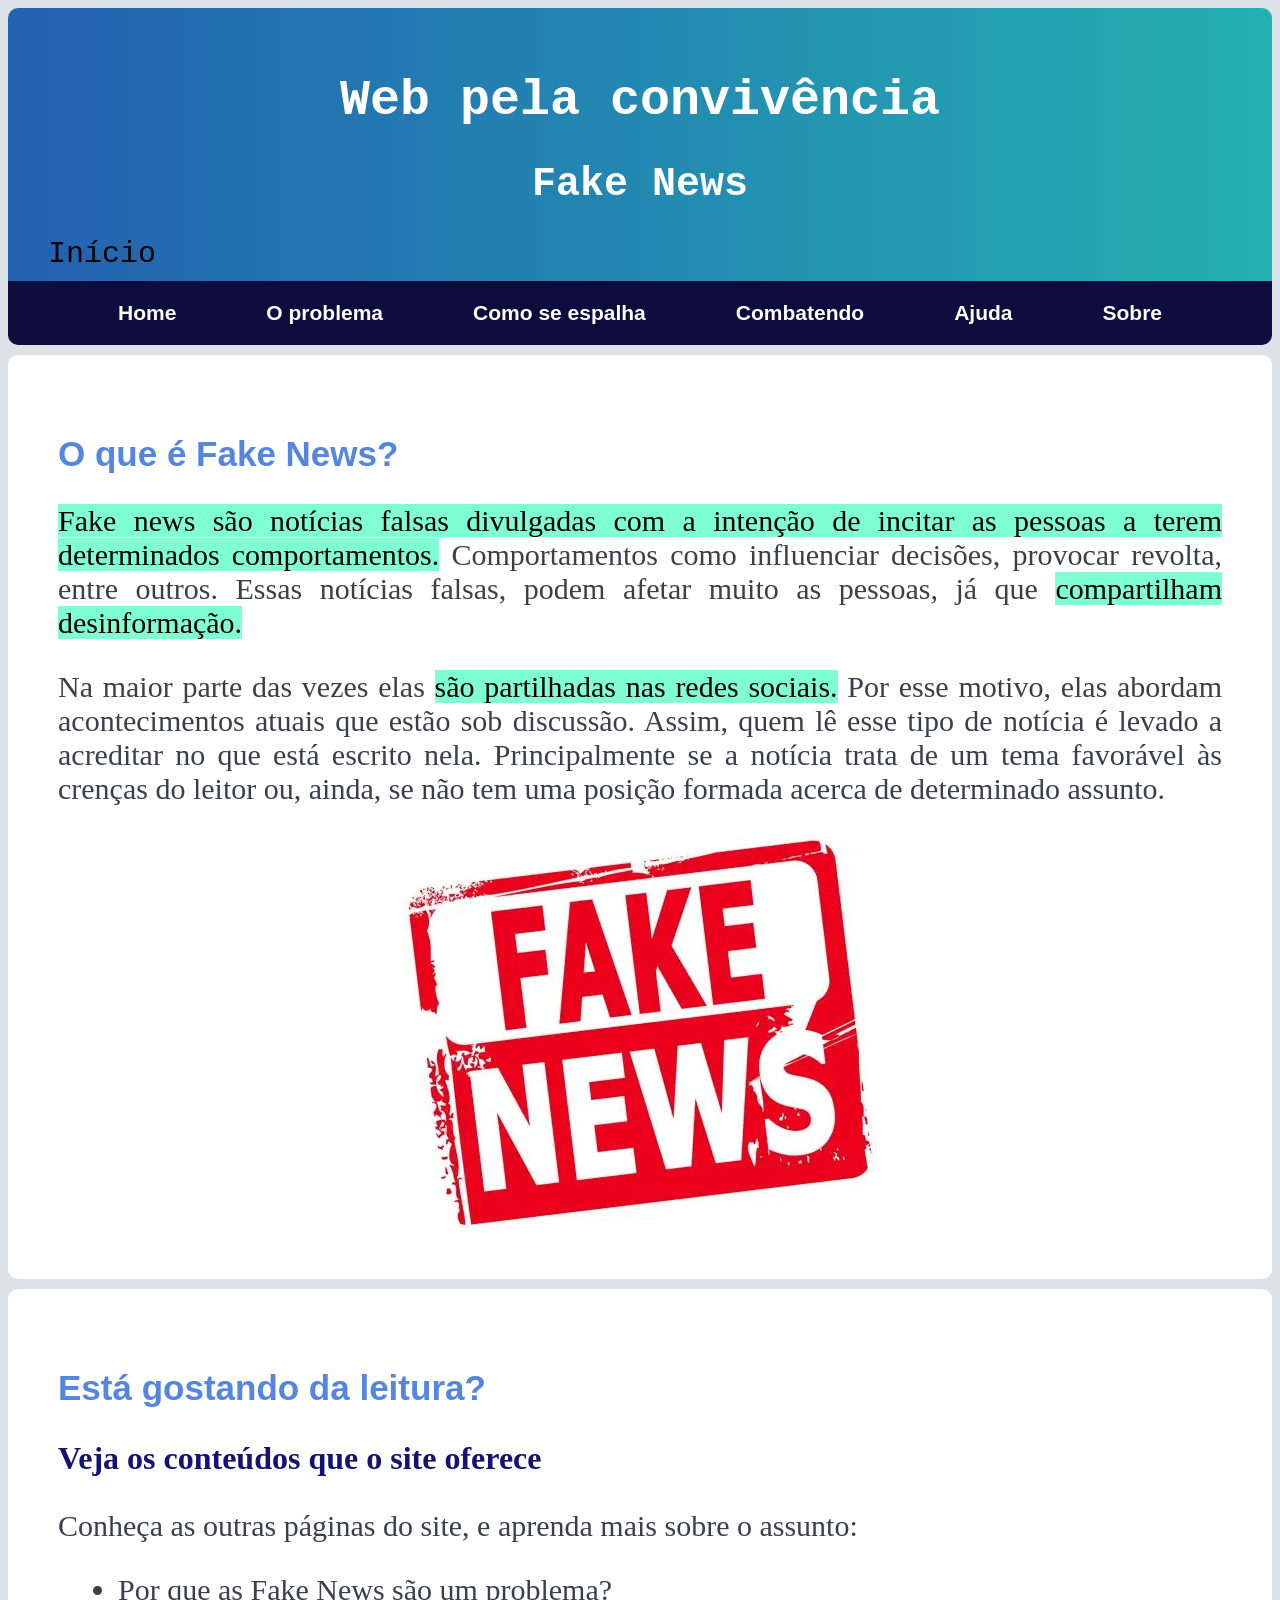
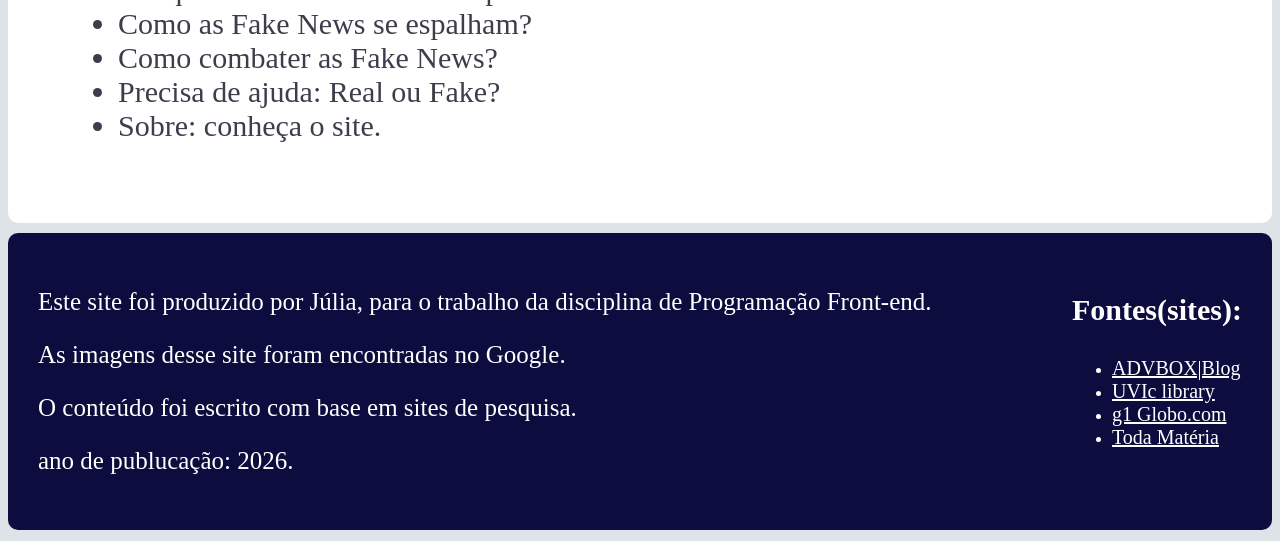
==== index.html @ 8e9f4fe4 "versao8" ====
<!DOCTYPE html>
<html lang="pt-BR">
<head>
    <meta charset="UTF-8">
    <meta name="viewport" content="width=device-width, initial-scale=1.0">
    <title>Fake News</title>
    <link rel="stylesheet" href="style.css">
    <script src="script.js" defer></script>
</head>
<body>
    <!-- Cabeçalho -->
    <header>
        <h1 class="titulo">Web pela convivência</h1>
        <h1 class="tema">Fake News</h1>
        <p class="nome_pagina">Início</p>
    </header>

    <nav>
        <a href="index.html">Home</a>
        <a href="problema.html">O problema</a>
        <a href="espalha.html">Como se espalha</a>
        <a href="combatendo.html">Combatendo</a>
        <a href="ajuda.html">Ajuda</a>
        <a href="sobre.html">Sobre</a>
    </nav>

    <main>
        <!--introdução-->
        <section>
            <h2>O que é Fake News?</h2>
            <p><mark>Fake news são notícias falsas divulgadas com a intenção de incitar as pessoas a terem determinados comportamentos.</mark> Comportamentos como influenciar decisões, provocar revolta, entre outros. Essas notícias falsas, podem afetar muito as pessoas, já que <mark>compartilham desinformação.</mark></p>

            <p>Na maior parte das vezes elas <mark>são partilhadas nas redes sociais.</mark> Por esse motivo, elas abordam acontecimentos atuais que estão sob discussão. Assim, quem lê esse tipo de notícia é levado a acreditar no que está escrito nela. Principalmente se a notícia trata de um tema favorável às crenças do leitor ou, ainda, se não tem uma posição formada acerca de determinado assunto.</p>

            <div class="container_img">
                <img class="img" src="IMAGENS/placa fake news.webp" alt="Placa escrito Fake News">
            </div>
        </section>
    </main>

    <!--veja mais-->
    <section class="veja_mais">
        <h2>Está gostando da leitura?</h2>
        <h3>Veja os conteúdos que o site oferece</h3>
        <p>Conheça as outras páginas do site, e aprenda mais sobre o assunto:</p>
        <ul class="lista_p">
            <li>Por que as Fake News são um problema?</li>
            <li>Como as Fake News se espalham?</li>
            <li>Como combater as Fake News?</li>
            <li>Precisa de ajuda: Real ou Fake?</li>
            <li>Sobre: conheça o site.</li>
        </ul>

        <button id="btn-topo" class="botao_voltar">Voltar ao topo</button>
    </section>

     <!--RODAPÉ-->
    <footer>
        <div class="texto_footer">
            <p class="p_footer">Este site foi produzido por Júlia, para o trabalho da disciplina de Programação Front-end.</p>
            <p class="p_footer">As imagens desse site foram encontradas no Google.</p>
            <p class="p_footer">O conteúdo foi escrito com base em sites de pesquisa.</p>
            <p class="p_footer">ano de publucação: 2026.</p>
        </div>

        <div class="link_footer">
            <h3 class="h3_footer">Fontes(sites):</h3>
            <ul>
                <li><a class="fontes" href="https://advbox.com.br/blog/legislacao-por-que-as-fake-news-podem-ser-prejudiciais/" target="blank">ADVBOX|Blog</a></li>
                <li><a class="fontes" href="https://libguides.uvic.ca/fakenews/how-it-spreads" target="blank">UVIc library</a></li>
                <li><a class="fontes" href="https://g1.globo.com/fato-ou-fake/noticia/2022/04/04/fato-ou-fake-como-combater-as-fake-news.ghtml" target="blank">g1 Globo.com</a></li>
                <li><a class="fontes" href="https://www.todamateria.com.br/fake-news/" target="blank">Toda Matéria</a></li>
            </ul>
        </div>
    </footer>
</body>
</html>
---- style.css ----
/* Cabeçalho */
body {
    background-color:rgb(221, 227, 231);
}

header {
    text-align:center;
    color:rgb(255, 255, 255);
    padding:10px;
    padding-top: 30px;
    margin: 0px;
    border-top-left-radius: 10px;
    border-top-right-radius: 10px;
    font-family:monospace;
    background: linear-gradient(to right, rgb(35, 96, 177), rgb(35, 177, 177));
}

.titulo {
    font-size: 50px;
}

.tema {
    font-size: 40px;
}

.nome_pagina {
    margin-left: 30px;
    margin-bottom: 0px;
    margin-top: 30px;
    color:black;
}

nav {
    display: flex;
    gap: 50px;
    justify-content: center;
    background-color:rgb(12, 12, 63);
    font-size: 21px;
    margin: 0px;
    border-bottom-left-radius: 10px;
    border-bottom-right-radius: 10px;
}

nav a {
    height:auto;
    color: rgb(255, 255, 255);
    text-decoration: none;
    font-weight: bold;
    font-family:'Trebuchet MS', 'Lucida Sans Unicode', 'Lucida Grande', 'Lucida Sans', Arial, sans-serif;
    padding: 20px 20px;
}

nav a:hover {
    background-color:rgb(70, 89, 194);

}

/* Pagina inicial */
main {
    background-color:white;
    margin-top: 10px;
    padding: 50px;
    border-radius: 10px;
}

h2{
    font-size: 35px;
    color:rgb(83, 133, 225);
    font-family:Arial, Helvetica, sans-serif
}

p {
    font-size: 30px;
    text-align: justify;
    color:rgb(60, 62, 75);
}

mark {
    background-color: aquamarine;
}

.container_img {
    display: flex;
    justify-content: center;
}

.img {
    height: auto;
}

/*veja_mais*/
.veja_mais{
    background-color:white;
    margin-top: 10px;
    padding: 50px;
    border-radius: 10px;
}

    /*botao*/
.botao_voltar {
    position: fixed;
    bottom: 20px;
    right: 20px;
    display: none;
    opacity: 0.5;
    background-color:rgb(15, 106, 209);
    padding: 10px;
    font-size: 25px;
    color:rgb(255, 255, 255);
    border-radius: 6px;
    text-align:center;
    cursor:pointer;
}

.botao_voltar:hover{
    border: solid black 2px;
    opacity: 1;
}

/* problema*/
.lista_p{
    font-size: 30px;
    text-align: justify;
    color:rgb(60, 62, 75);
    margin-left:20px;
}

h3 {
    color:rgb(19, 19, 119);
    font-size:32px;
}

/* footer*/
footer {
    display:flex;
    gap:10px;
    background-color:rgb(12, 12, 63);
    margin-top: 10px;
    padding: 30px;
    border-radius:10px;
    color: rgb(255, 255, 255);
}

.p_footer {
    color: rgb(255, 255, 255);
    font-size: 25px;
}

.link_footer{
    justify-content:right;
    flex:0;
}
.h3_footer{
    font-size:30px;
    color: rgb(255, 255, 255);
}

.fontes {
    font-size: 20px;
    color: rgb(255, 255, 255);
}

.texto_footer{
    flex:1;
}

/*comentario*/
.comentario {
    background-color:white;
    margin-top: 10px;
    padding: 50px;
    border-radius: 10px;
}

label{
    font-size: 30px;
    color:rgb(60, 62, 75);
}

.botao_enviar{
    font-size:20px;
}

textarea {
    width:80%;
    font-size:20px;
}

/*sobre*/

.header_rosa{
    background: linear-gradient(to right, rgb(209, 55, 132), rgb(158, 59, 223));
}

.h3_rosa {
    color:rgb(119, 19, 94);
}

.h2_rosa {
    margin-top:80px;
    color:rgb(225, 83, 178);
}

.container_autora{
    display:flex;
    gap: 10%;
}

.doby_rosa {
    background-color:rgb(231, 221, 230);
}

.mudar_rosa {
    background-color:rgb(75, 14, 75);
}

.nav_mudar_rosa {
    background-color:rgb(75, 14, 75);
}

.nav_mudar_rosa a:hover {
    background-color:rgb(155, 24, 122);
}


/*tela menor*/
@media (max-width: 700px) {
    main {
        padding: 20px;
    }

    nav {
        flex-direction: column;
        gap: 0px;
        font-size: 18px;
    }

    nav a {
        padding:10px;
    }

    .veja_mais {
        padding: 20px;
    }

    footer {
        display:list-item;
    }

    p {
        font-size: 20px;
    }

    .titulo {
        font-size: 40px;
    }

    .tema {
        font-size: 30px;
    }
    h2 {
        font-size: 25px;
    }

    .lista_p {
        font-size: 20px;
    }

    h3 {
        font-size: 23px;
    }

    .p_footer {
        font-size: 20px;
    }

    .h3_footer {
        font-size: 23px;
    }

    .fontes {
        font-size: 18px;
    }

    label{
        font-size: 20px;
    }

    .botao_enviar{
        font-size:18px;
    }

    img {
        width: 80vmin;
    }

    .foto_autora {
        width: 45%;
    }

    .img_reputacao {
        width: 40%;
    }

    .botao_voltar {
        font-size: 20px;
    }
}
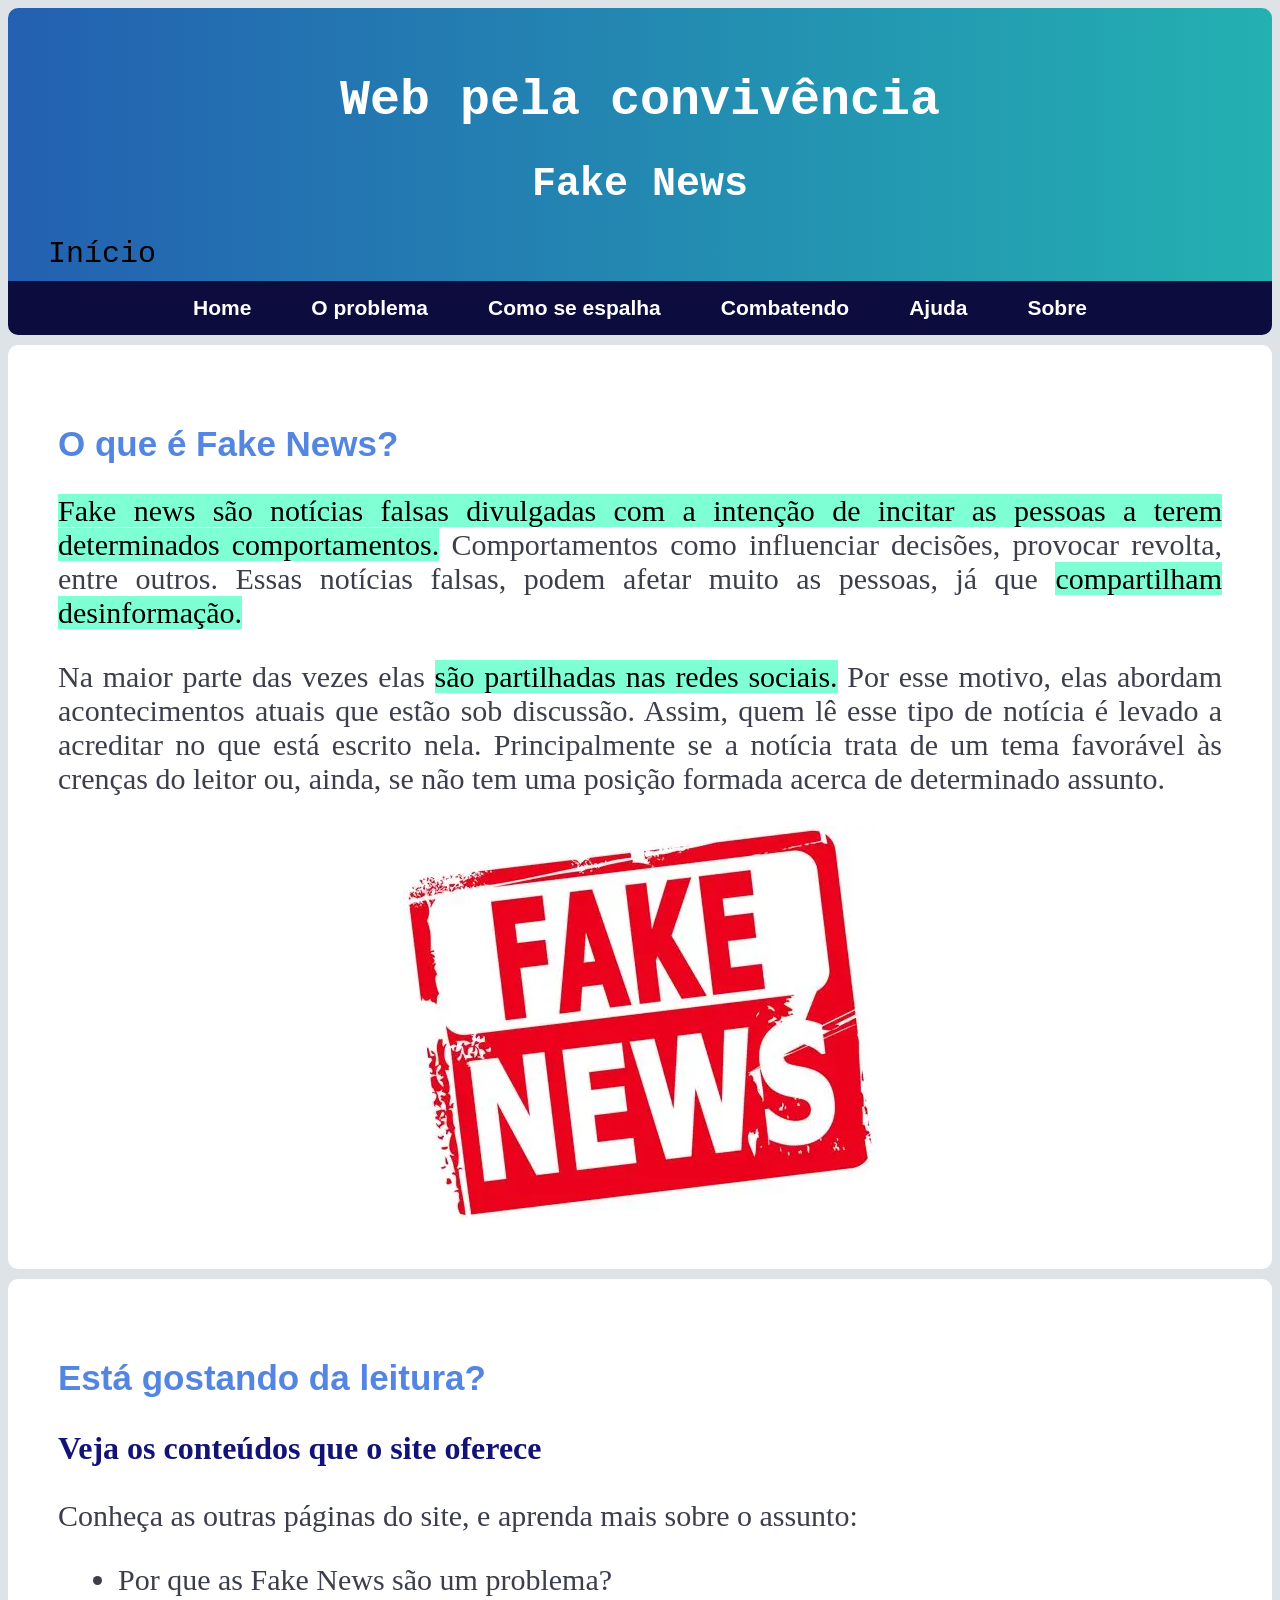
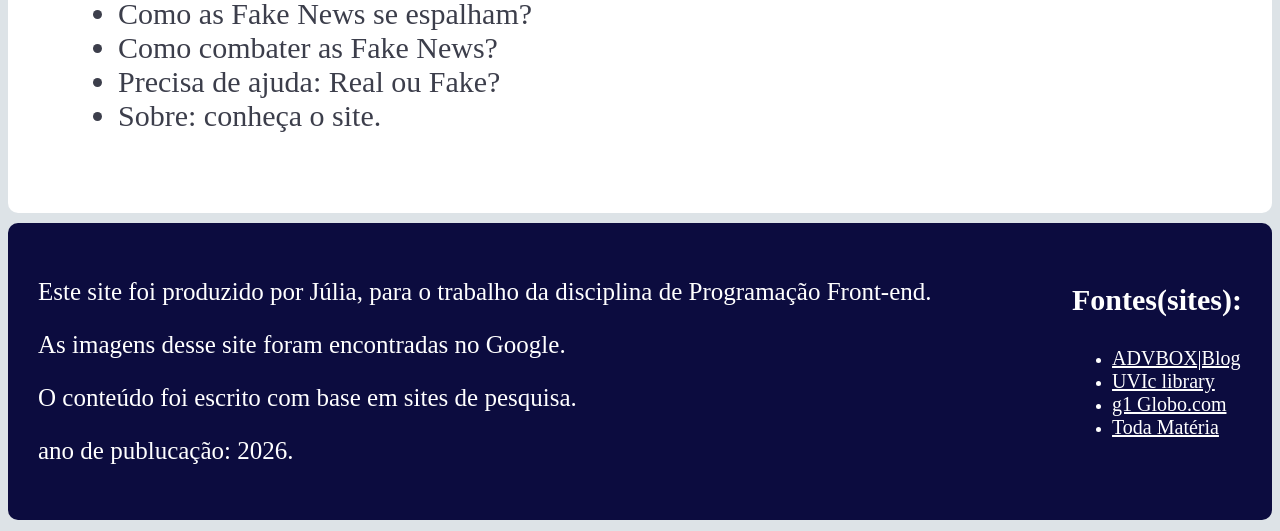
==== commit dcfe5c95: "Update title to include logo image" ====
--- a/index.html
+++ b/index.html
@@ -3,7 +3,7 @@
 <head>
     <meta charset="UTF-8">
     <meta name="viewport" content="width=device-width, initial-scale=1.0">
-    <title>Fake News</title>
+    <title><img src="IMAGENS/logo.png"> Fake News</title>
     <link rel="stylesheet" href="style.css">
     <script src="script.js" defer></script>
 </head>
--- a/style.css
+++ b/style.css
@@ -32,7 +32,7 @@
 
 nav {
     display: flex;
-    gap: 50px;
+    gap: 30px;
     justify-content: center;
     background-color:rgb(12, 12, 63);
     font-size: 21px;
@@ -47,7 +47,7 @@
     text-decoration: none;
     font-weight: bold;
     font-family:'Trebuchet MS', 'Lucida Sans Unicode', 'Lucida Grande', 'Lucida Sans', Arial, sans-serif;
-    padding: 20px 20px;
+    padding: 15px 15px;
 }
 
 nav a:hover {
@@ -97,12 +97,8 @@
 }
 
     /*botao*/
-.botao_voltar {
-    position: fixed;
-    bottom: 20px;
-    right: 20px;
-    display: none;
-    opacity: 0.5;
+button {
+    border: none;
     background-color:rgb(15, 106, 209);
     padding: 10px;
     font-size: 25px;
@@ -112,8 +108,15 @@
     cursor:pointer;
 }
 
+.botao_voltar {
+    position: fixed;
+    bottom: 20px;
+    right: 20px;
+    display: none;
+    opacity: 0.5;
+}
+
 .botao_voltar:hover{
-    border: solid black 2px;
     opacity: 1;
 }
 
@@ -165,11 +168,29 @@
 }
 
 /*comentario*/
-.comentario {
-    background-color:white;
+.relatos-comentarios {
+     background-color:white;
     margin-top: 10px;
     padding: 50px;
     border-radius: 10px;
+}
+
+/*formulario de avaliação*/
+.form_avaliacao {
+    background-color:white;
+    margin-top: 10px;
+    padding: 50px;
+    border-radius: 10px;
+}
+
+option {
+    font-size: 15px;
+}
+
+select {
+    font-size: 18px;
+    margin: 20px;
+    color:rgb(60, 62, 75);
 }
 
 label{
@@ -177,17 +198,13 @@
     color:rgb(60, 62, 75);
 }
 
-.botao_enviar{
-    font-size:20px;
-}
-
 textarea {
     width:80%;
     font-size:20px;
+    margin: 20px;
 }
 
 /*sobre*/
-
 .header_rosa{
     background: linear-gradient(to right, rgb(209, 55, 132), rgb(158, 59, 223));
 }
@@ -222,9 +239,8 @@
     background-color:rgb(155, 24, 122);
 }
 
-
 /*tela menor*/
-@media (max-width: 700px) {
+@media (max-width: 900px) {
     main {
         padding: 20px;
     }
@@ -305,4 +321,29 @@
     .botao_voltar {
         font-size: 20px;
     }
+
+    select {
+        font-size: 15px;
+        margin: 10px;
+    }
+
+    option {
+        font-size: 15px;
+    }
+
+    button {
+        font-size: 17px;
+    }
+
+    label {
+        font-size: 20px;
+    }
+
+    .form_avaliacao {
+        padding: 30px;
+    }
+
+    button {
+        padding: 5px;
+    }
 }
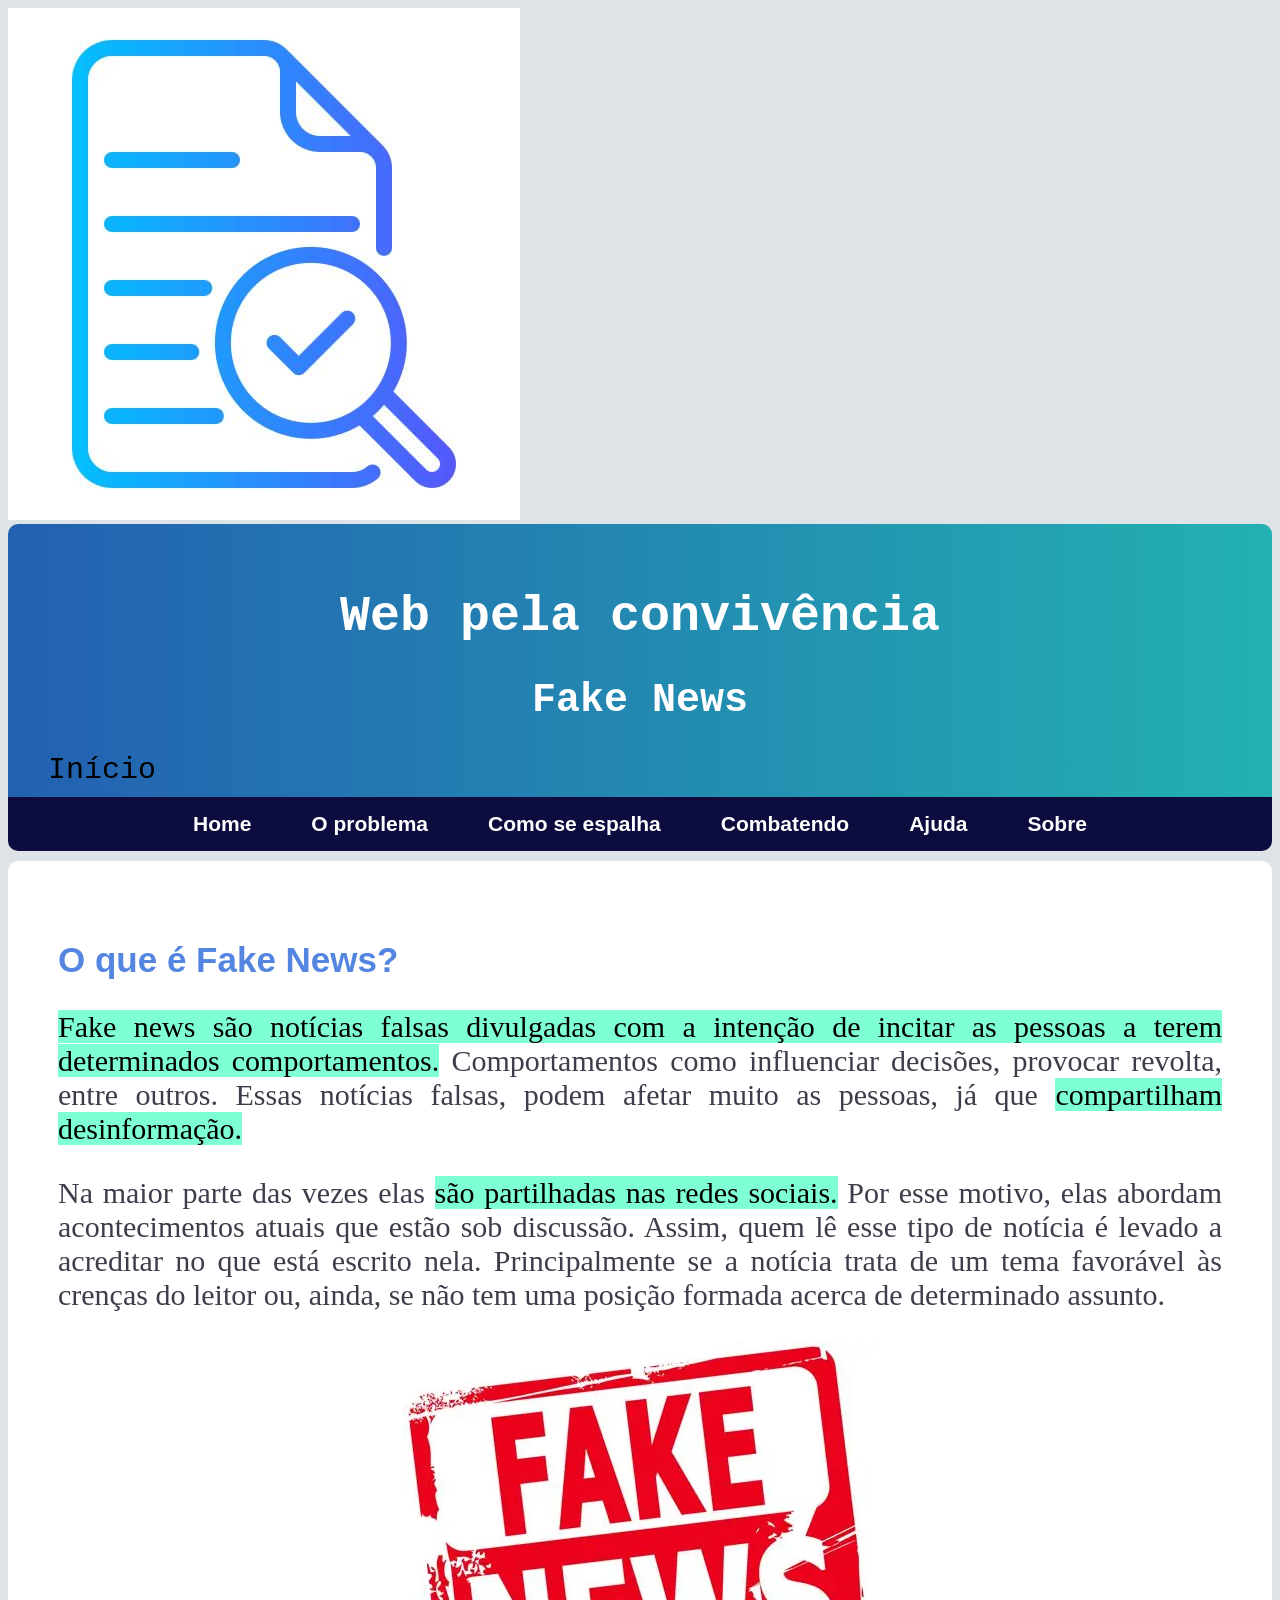
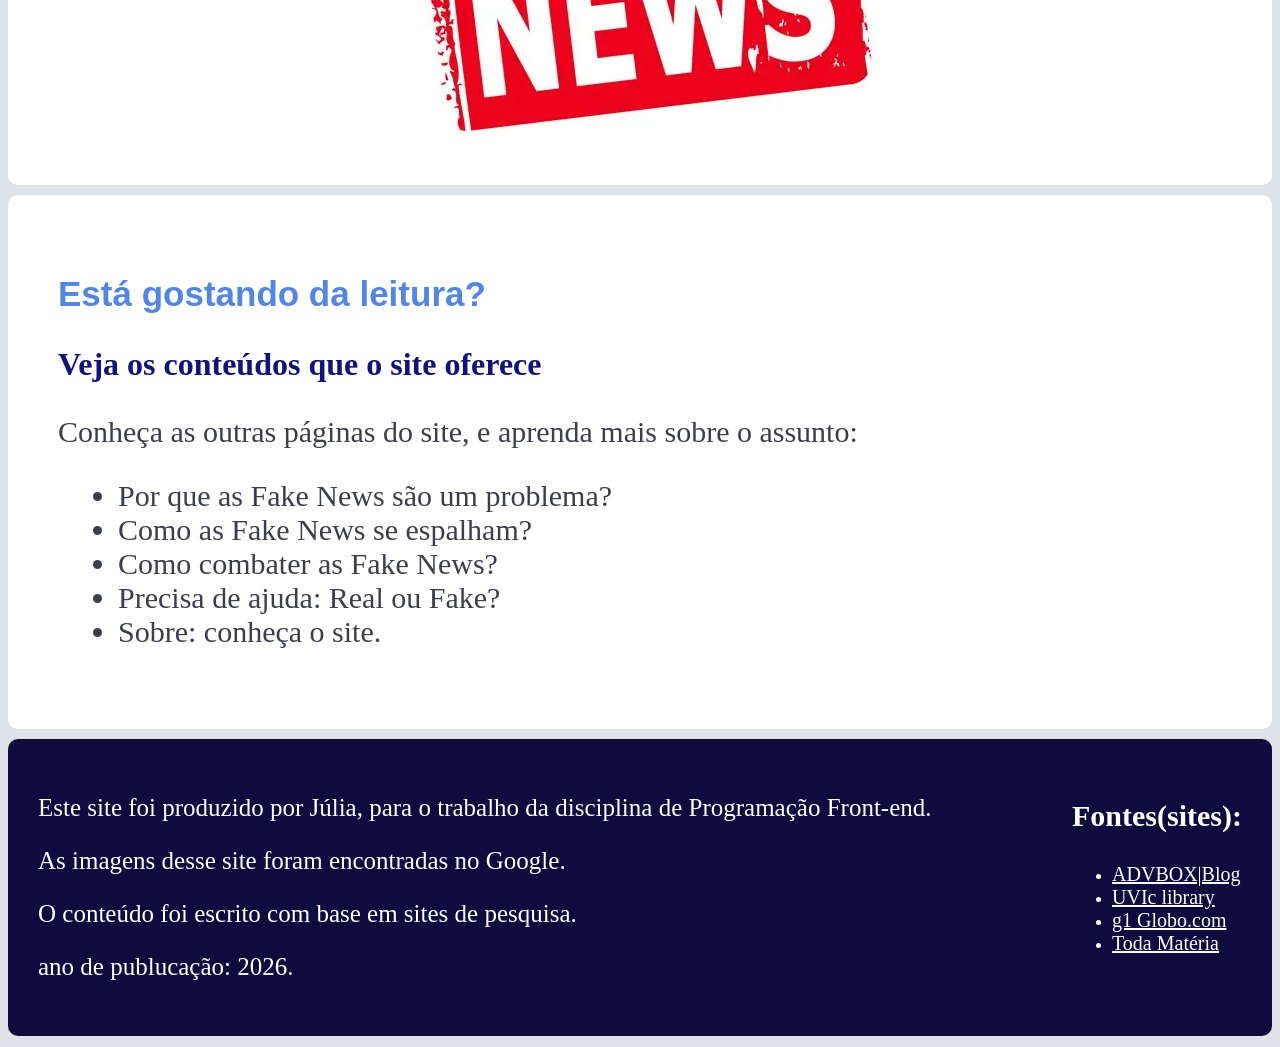
==== commit ffc1257c: "Update index.html" ====
--- a/index.html
+++ b/index.html
@@ -3,7 +3,8 @@
 <head>
     <meta charset="UTF-8">
     <meta name="viewport" content="width=device-width, initial-scale=1.0">
-    <title><img src="IMAGENS/logo.png"> Fake News</title>
+    <img src="logo.png">
+    <title>Fake News</title>
     <link rel="stylesheet" href="style.css">
     <script src="script.js" defer></script>
 </head>
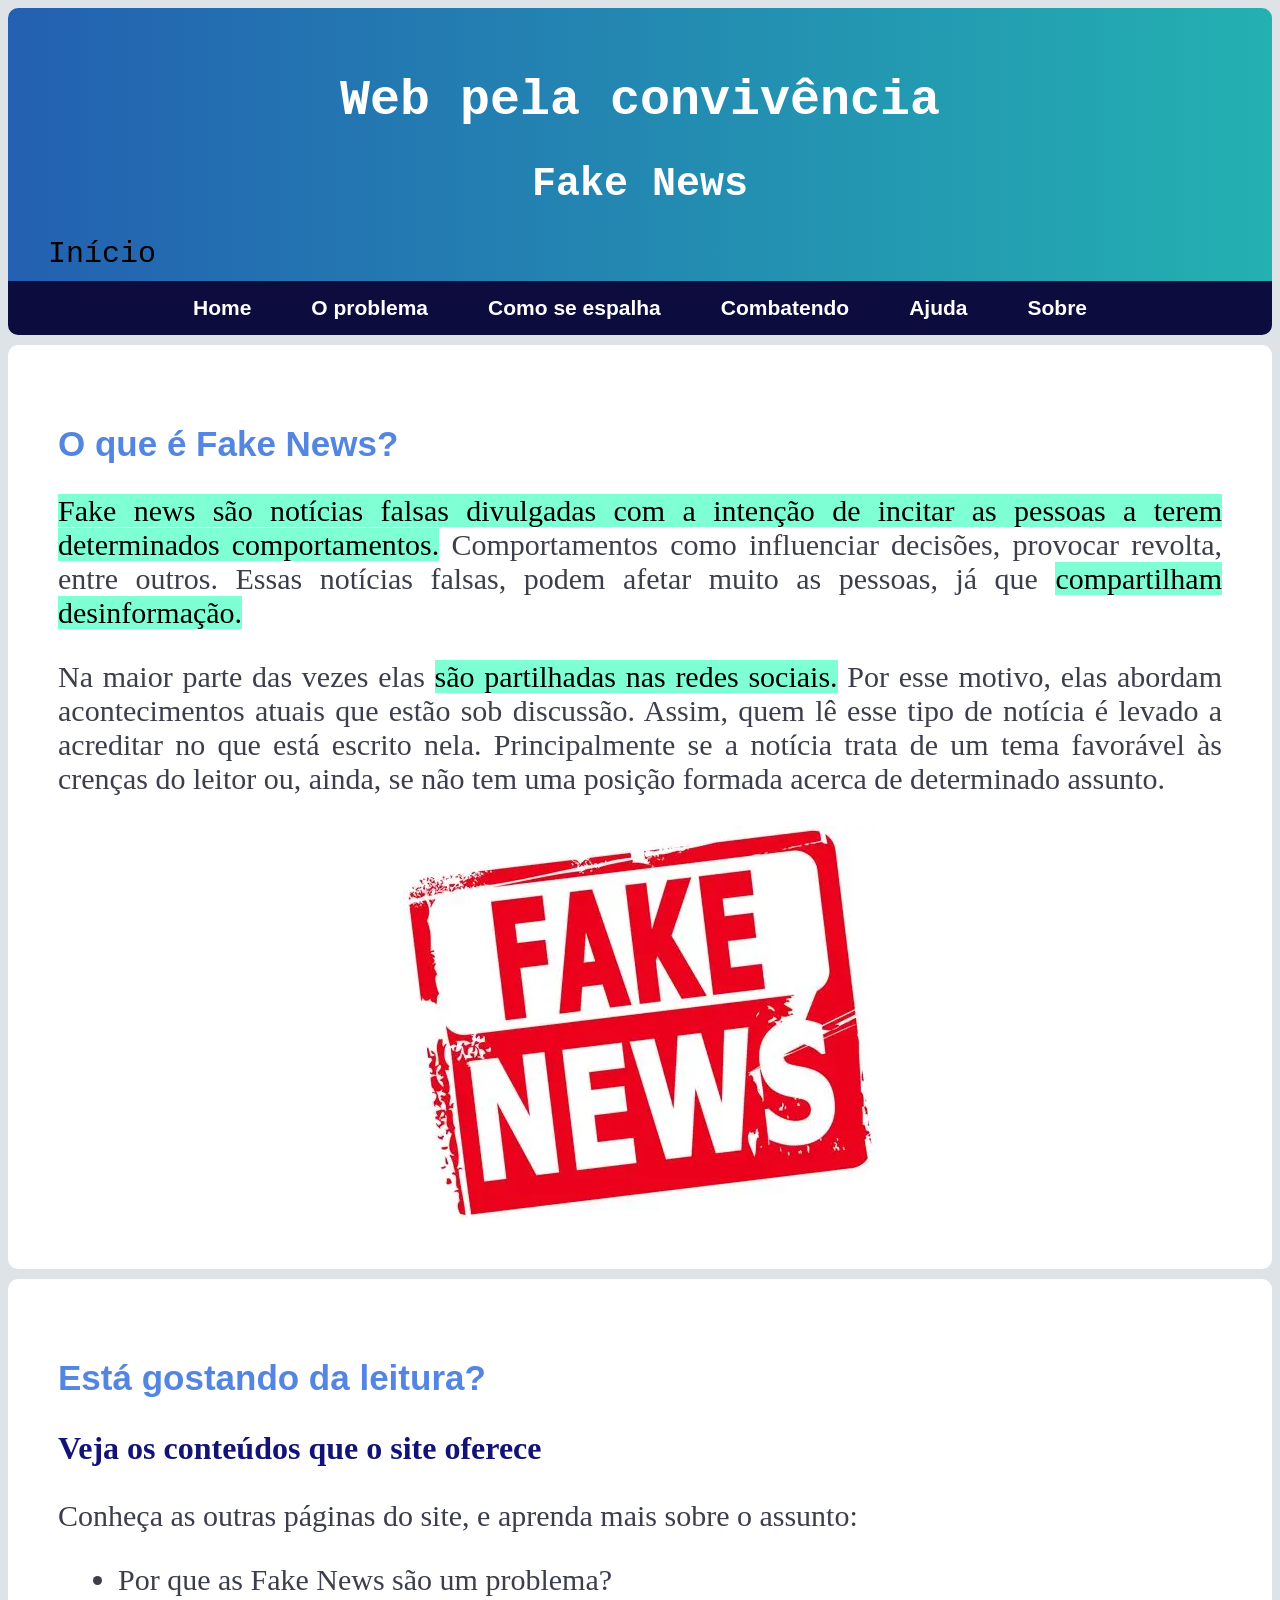
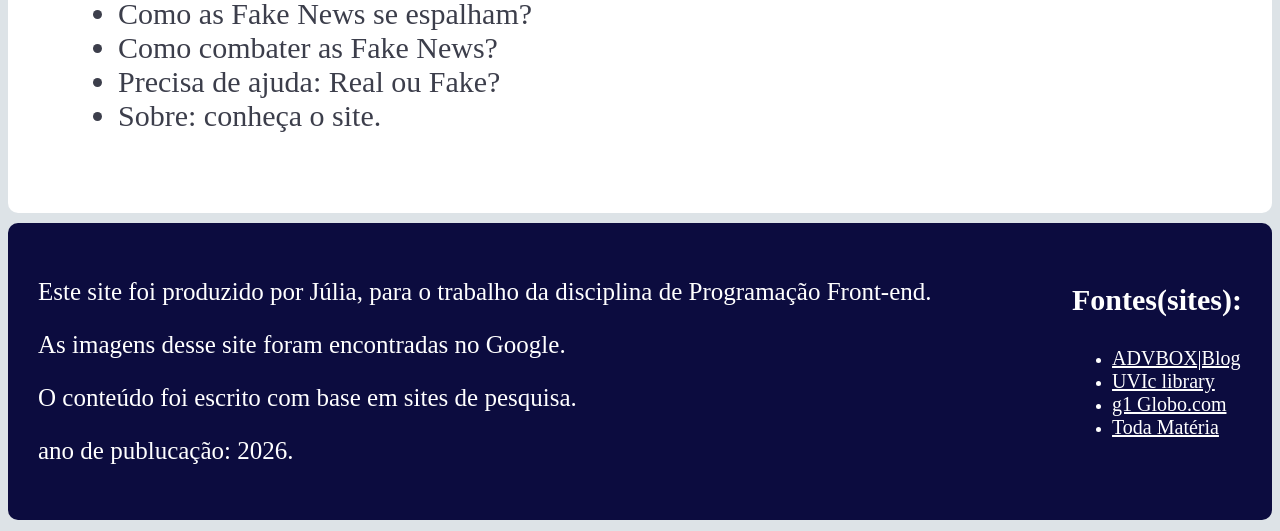
==== commit ee209d44: "Replace img tag with favicon link in index.html" ====
--- a/index.html
+++ b/index.html
@@ -3,8 +3,8 @@
 <head>
     <meta charset="UTF-8">
     <meta name="viewport" content="width=device-width, initial-scale=1.0">
-    <img src="logo.png">
     <title>Fake News</title>
+    <link rel="icon" href="logo.png" type="image/png">
     <link rel="stylesheet" href="style.css">
     <script src="script.js" defer></script>
 </head>
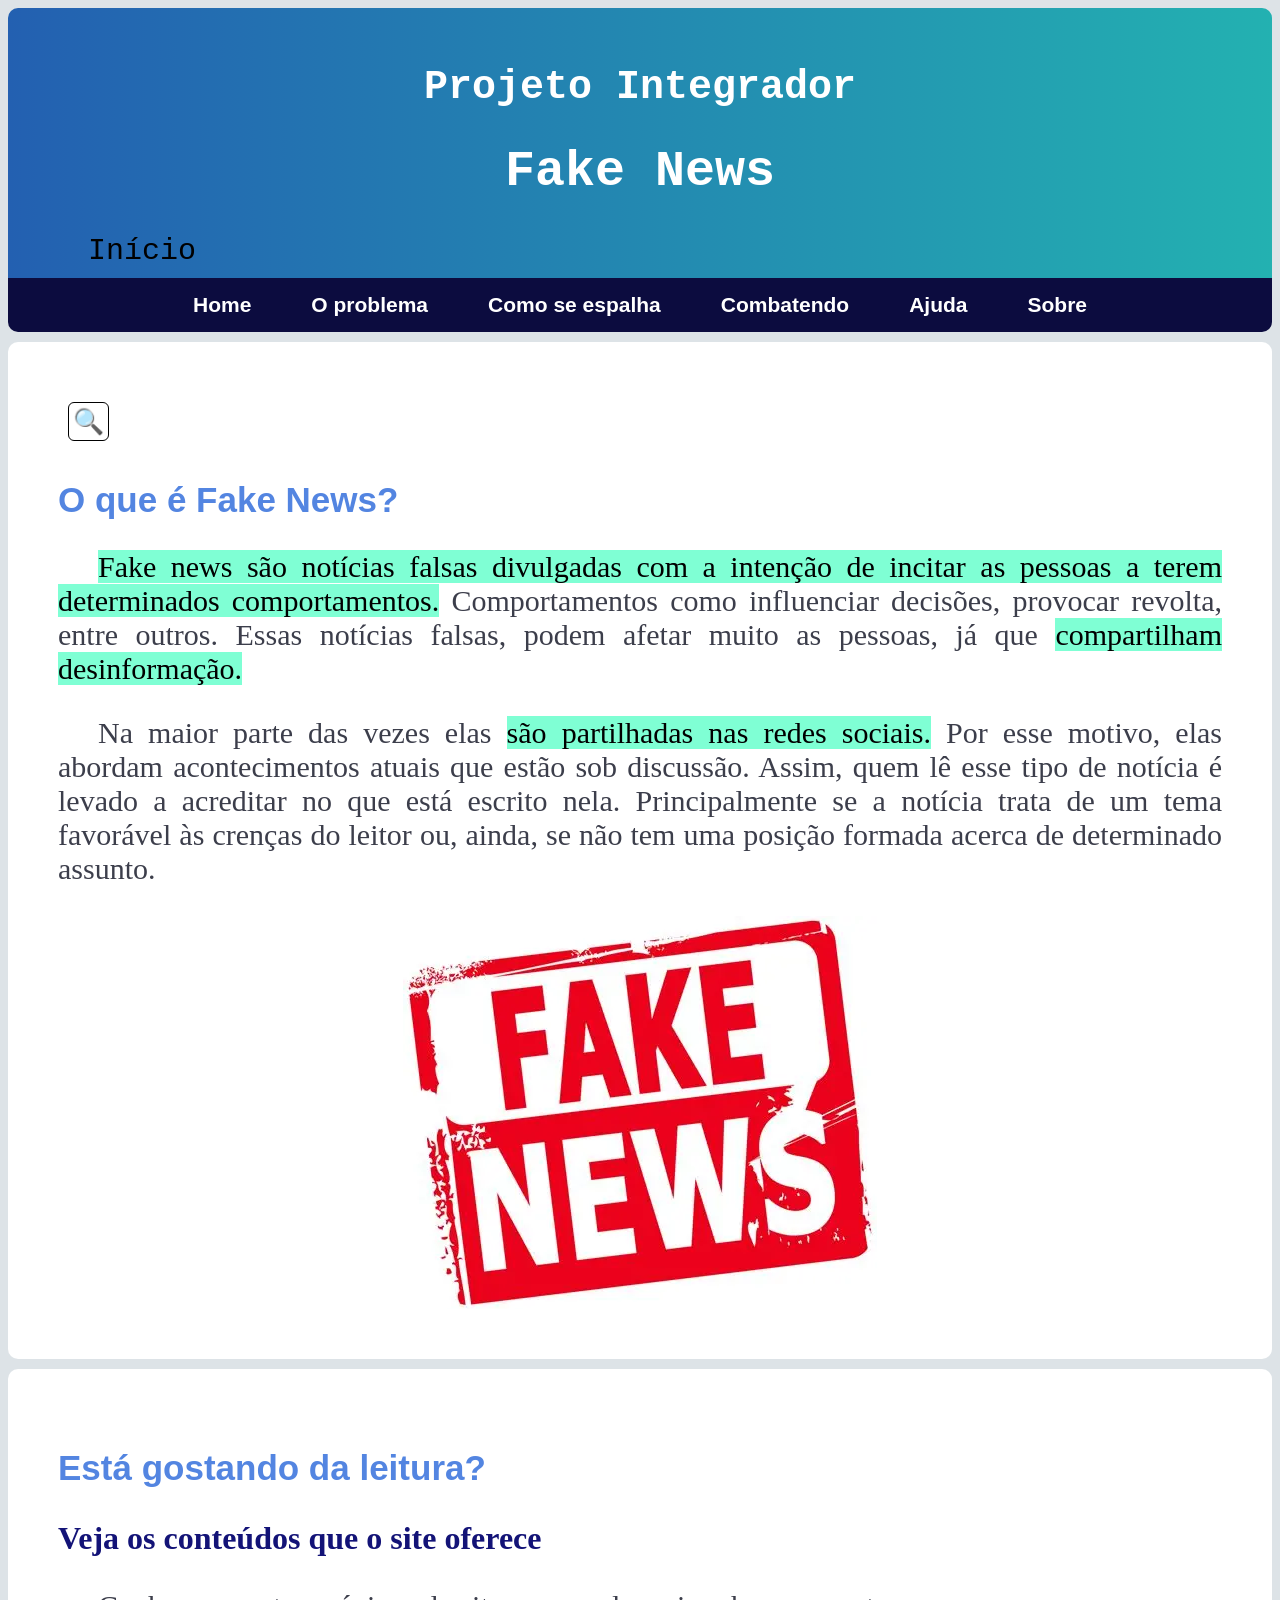
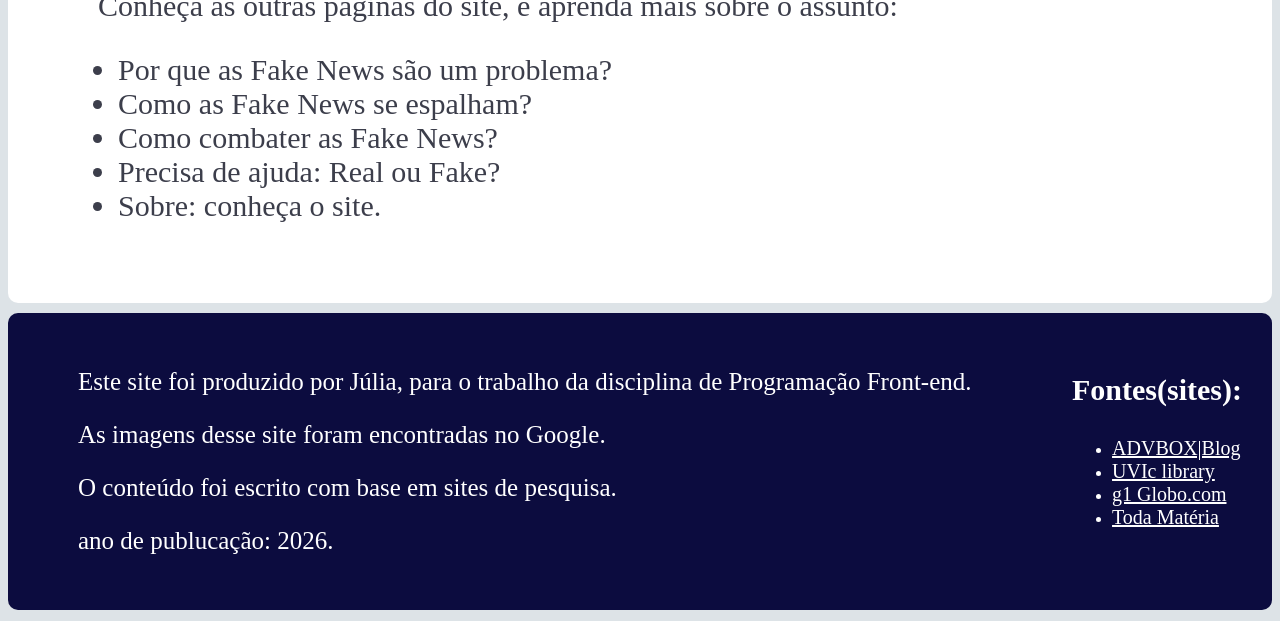
==== commit d107fb77: "versao34incompleto" ====
--- a/index.html
+++ b/index.html
@@ -4,19 +4,19 @@
     <meta charset="UTF-8">
     <meta name="viewport" content="width=device-width, initial-scale=1.0">
     <title>Fake News</title>
-    <link rel="icon" href="logo.png" type="image/png">
+    <link rel="icon" href="IMAGENS/logo.png" type="image/png">
     <link rel="stylesheet" href="style.css">
     <script src="script.js" defer></script>
 </head>
 <body>
     <!-- Cabeçalho -->
     <header>
-        <h1 class="titulo">Web pela convivência</h1>
+        <h1 class="titulo">Projeto Integrador</h1>
         <h1 class="tema">Fake News</h1>
         <p class="nome_pagina">Início</p>
     </header>
 
-    <nav>
+    <nav id="texto">
         <a href="index.html">Home</a>
         <a href="problema.html">O problema</a>
         <a href="espalha.html">Como se espalha</a>
@@ -26,8 +26,11 @@
     </nav>
 
     <main>
+        <div>
+            <button id="btn-lupa" class="letra_grande">🔍</button>
+        </div>
         <!--introdução-->
-        <section>
+        <section id="texto">
             <h2>O que é Fake News?</h2>
             <p><mark>Fake news são notícias falsas divulgadas com a intenção de incitar as pessoas a terem determinados comportamentos.</mark> Comportamentos como influenciar decisões, provocar revolta, entre outros. Essas notícias falsas, podem afetar muito as pessoas, já que <mark>compartilham desinformação.</mark></p>
 
@@ -40,7 +43,7 @@
     </main>
 
     <!--veja mais-->
-    <section class="veja_mais">
+    <section class="veja_mais" id="texto">
         <h2>Está gostando da leitura?</h2>
         <h3>Veja os conteúdos que o site oferece</h3>
         <p>Conheça as outras páginas do site, e aprenda mais sobre o assunto:</p>
--- a/style.css
+++ b/style.css
@@ -1,7 +1,5 @@
 /* Cabeçalho */
-body {
-    background-color:rgb(221, 227, 231);
-}
+body {background-color:rgb(221, 227, 231);}
 
 header {
     text-align:center;
@@ -15,13 +13,9 @@
     background: linear-gradient(to right, rgb(35, 96, 177), rgb(35, 177, 177));
 }
 
-.titulo {
-    font-size: 50px;
-}
-
-.tema {
-    font-size: 40px;
-}
+.titulo {font-size: 40px;}
+
+.tema {font-size: 50px;}
 
 .nome_pagina {
     margin-left: 30px;
@@ -50,10 +44,7 @@
     padding: 15px 15px;
 }
 
-nav a:hover {
-    background-color:rgb(70, 89, 194);
-
-}
+nav a:hover {background-color:rgb(70, 89, 194);}
 
 /* Pagina inicial */
 main {
@@ -73,20 +64,17 @@
     font-size: 30px;
     text-align: justify;
     color:rgb(60, 62, 75);
-}
-
-mark {
-    background-color: aquamarine;
-}
+    text-indent: 40px;
+}
+
+mark {background-color: aquamarine;}
 
 .container_img {
     display: flex;
     justify-content: center;
 }
 
-.img {
-    height: auto;
-}
+.img {height: auto;}
 
 /*veja_mais*/
 .veja_mais{
@@ -101,6 +89,7 @@
     border: none;
     background-color:rgb(15, 106, 209);
     padding: 10px;
+    margin:10px;
     font-size: 25px;
     color:rgb(255, 255, 255);
     border-radius: 6px;
@@ -116,9 +105,7 @@
     opacity: 0.5;
 }
 
-.botao_voltar:hover{
-    opacity: 1;
-}
+.botao_voltar:hover{opacity: 1;}
 
 /* problema*/
 .lista_p{
@@ -163,17 +150,86 @@
     color: rgb(255, 255, 255);
 }
 
-.texto_footer{
-    flex:1;
-}
+.texto_footer{flex:1;}
+
+/*formulario de relatos*/
+    /*acreditou*/
+.grafico {
+    display: flex;
+    width: 1000px;
+    height: 50px;
+    border-radius: 4px;
+    background-color: #c5c3c3;
+    overflow: hidden;
+    margin: 20px;
+}
+
+.fatia {
+    height: 100%;
+    transition: widht 0.4s ease;
+}
+
+.sim { background-color: #32dd3e;}
+.nao { background-color: #fd4545;}
+
+.confirmar {
+    font-size: 22px;
+    padding: 6px;
+}
+
+.selecione{
+    font-size: 22px;
+    color:rgb(60, 62, 75);
+}
+
+    /*legenda*/
+.cor {
+    width: 25px;
+    height: 25px;
+}
+
+.legenda {font-size: 22px;}
+
+.item-legenda {
+    display: flex;
+    gap: 10px;
+    margin: 10px;
+}
+
+.container-legenda {
+    display:flex;
+    gap: 40px;
+    margin:30px;
+}
+
+    /*tema*/
+.saude {background-color: #ff5b1f;}
+.politica {background-color: #ffa959;}
+.ciencia {background-color: #ffde59;}
+.celebridades {background-color: #c1ff72;}
+.seguranca {background-color: #00bf63;}
+.economia {background-color: #5170ff;}
+.outro {background-color: #8c52ff;}
 
 /*comentario*/
 .relatos-comentarios {
-     background-color:white;
+    background-color:white;
     margin-top: 10px;
     padding: 50px;
     border-radius: 10px;
 }
+
+.ver {
+    margin: 10px;
+    color: rgb(137, 141, 161);
+    background-color: white;
+}
+
+.espaco {display: none;}
+
+.ver-espaco {display:contents;}
+
+.ver-ligado {color: rgb(0, 0, 0);}
 
 /*formulario de avaliação*/
 .form_avaliacao {
@@ -183,16 +239,6 @@
     border-radius: 10px;
 }
 
-option {
-    font-size: 15px;
-}
-
-select {
-    font-size: 18px;
-    margin: 20px;
-    color:rgb(60, 62, 75);
-}
-
 label{
     font-size: 30px;
     color:rgb(60, 62, 75);
@@ -201,17 +247,52 @@
 textarea {
     width:80%;
     font-size:20px;
-    margin: 20px;
-}
+    margin: 10px;
+}
+
+.linha-estrelas {
+    display: flex;
+    gap: 15px;
+    align-items: center;
+    margin-bottom: 15px;
+}
+
+.span-p {
+    font-size: 30px;
+    color:rgb(60, 62, 75);
+}
+
+.estrela {
+    font-size: 40px;
+    color: #ccc;
+    cursor: pointer;
+    transition: color 0.2s;
+}
+
+.estrela.ativa {color: #ffcb1e;}
+
+.mensagem-erro {
+    color:brown; 
+    font-size: 20px;
+    margin: 0px;
+    display: none;
+}
+
+.mensagem-erro-ativa {display:contents;}
+
+.mensagem-sucesso {
+    color:rgb(8, 155, 33); 
+    font-size: 20px;
+    margin: 0px;
+    display: none;
+}
+
+.mensagem-sucesso.ativo {display:contents;}
 
 /*sobre*/
-.header_rosa{
-    background: linear-gradient(to right, rgb(209, 55, 132), rgb(158, 59, 223));
-}
-
-.h3_rosa {
-    color:rgb(119, 19, 94);
-}
+.header_rosa{background: linear-gradient(to right, rgb(209, 55, 132), rgb(158, 59, 223));}
+
+.h3_rosa {color:rgb(119, 19, 94);}
 
 .h2_rosa {
     margin-top:80px;
@@ -223,27 +304,36 @@
     gap: 10%;
 }
 
-.doby_rosa {
-    background-color:rgb(231, 221, 230);
-}
-
-.mudar_rosa {
-    background-color:rgb(75, 14, 75);
-}
-
-.nav_mudar_rosa {
-    background-color:rgb(75, 14, 75);
-}
-
-.nav_mudar_rosa a:hover {
-    background-color:rgb(155, 24, 122);
+.doby_rosa {background-color:rgb(231, 221, 230);}
+
+.mudar_rosa {background-color:rgb(75, 14, 75);}
+
+.nav_mudar_rosa { background-color:rgb(75, 14, 75);}
+
+.nav_mudar_rosa a:hover { background-color:rgb(155, 24, 122);}
+
+/* letra grande botão*/
+.letra_grande{
+    background: none;
+    padding: 4px;
+    border: 1px solid black;
+}
+
+.letra_grande:hover {
+    font-size: 26px;
+}
+
+.lupa-ativo {
+    font-size: 40px;
+}
+
+.botao-lupa-ativo {
+    background-color: aqua;
 }
 
 /*tela menor*/
 @media (max-width: 900px) {
-    main {
-        padding: 20px;
-    }
+    main { padding: 20px;}
 
     nav {
         flex-direction: column;
@@ -251,99 +341,98 @@
         font-size: 18px;
     }
 
-    nav a {
-        padding:10px;
-    }
-
-    .veja_mais {
-        padding: 20px;
-    }
-
-    footer {
-        display:list-item;
-    }
-
-    p {
-        font-size: 20px;
-    }
-
-    .titulo {
-        font-size: 40px;
-    }
-
-    .tema {
-        font-size: 30px;
-    }
-    h2 {
-        font-size: 25px;
-    }
-
-    .lista_p {
-        font-size: 20px;
-    }
-
-    h3 {
-        font-size: 23px;
-    }
-
-    .p_footer {
-        font-size: 20px;
-    }
-
-    .h3_footer {
-        font-size: 23px;
-    }
-
-    .fontes {
-        font-size: 18px;
-    }
-
-    label{
-        font-size: 20px;
-    }
-
-    .botao_enviar{
-        font-size:18px;
-    }
-
-    img {
-        width: 80vmin;
-    }
-
-    .foto_autora {
-        width: 45%;
-    }
-
-    .img_reputacao {
-        width: 40%;
-    }
-
-    .botao_voltar {
-        font-size: 20px;
-    }
+    nav a { padding:10px;}
+
+    .veja_mais { padding: 20px;}
+
+    footer { display:list-item;}
+
+    p { font-size: 20px;}
+
+    .titulo { font-size: 40px;}
+
+    .tema { font-size: 30px;}
+
+    h2 { font-size: 25px;}
+
+    .lista_p { font-size: 20px;}
+
+    h3 { font-size: 23px;}
+
+    .p_footer { font-size: 20px;}
+
+    .h3_footer { font-size: 23px;}
+
+    .fontes { font-size: 18px;}
+
+    label{ font-size: 20px;}
+
+    .botao_enviar{ font-size:18px;}
+
+    img { width: 80vmin;}
+
+    .foto_autora { width: 45%;}
+
+    .img_reputacao { width: 40%;}
+
+    .botao_voltar { font-size: 20px;}
 
     select {
         font-size: 15px;
         margin: 10px;
     }
 
-    option {
-        font-size: 15px;
-    }
+    option { font-size: 15px;}
 
     button {
         font-size: 17px;
-    }
-
-    label {
+        padding: 5px;
+    }
+
+    label { font-size: 20px;}
+
+    .form_avaliacao { padding: 20px;}
+
+    input { font-size: 15px;}
+
+    .relatos-comentarios { padding: 20px;}
+
+    .legenda { font-size: 15px;}
+
+    .cor {
+        width: 17px;
+        height: 17px;
+    }
+
+    .grafico {
+        height: 30px;
+        margin: 10px;
+    }
+
+    .confirmar {
+        font-size: 15px;
+        padding: 6px;
+    }
+
+    .selecione{font-size: 18px;}
+
+    .item-legenda {
+        gap: 5px;
+        margin: 5px;
+        margin-left: 40px;
+    }
+
+    .container-legenda { 
+        display:contents;
+    }
+
+    .porcentagem {font-size: 15px;}
+    
+    .linha-estrelas {
+        display:contents;
+    }
+
+    .span-p {
         font-size: 20px;
     }
-
-    .form_avaliacao {
-        padding: 30px;
-    }
-
-    button {
-        padding: 5px;
-    }
 }
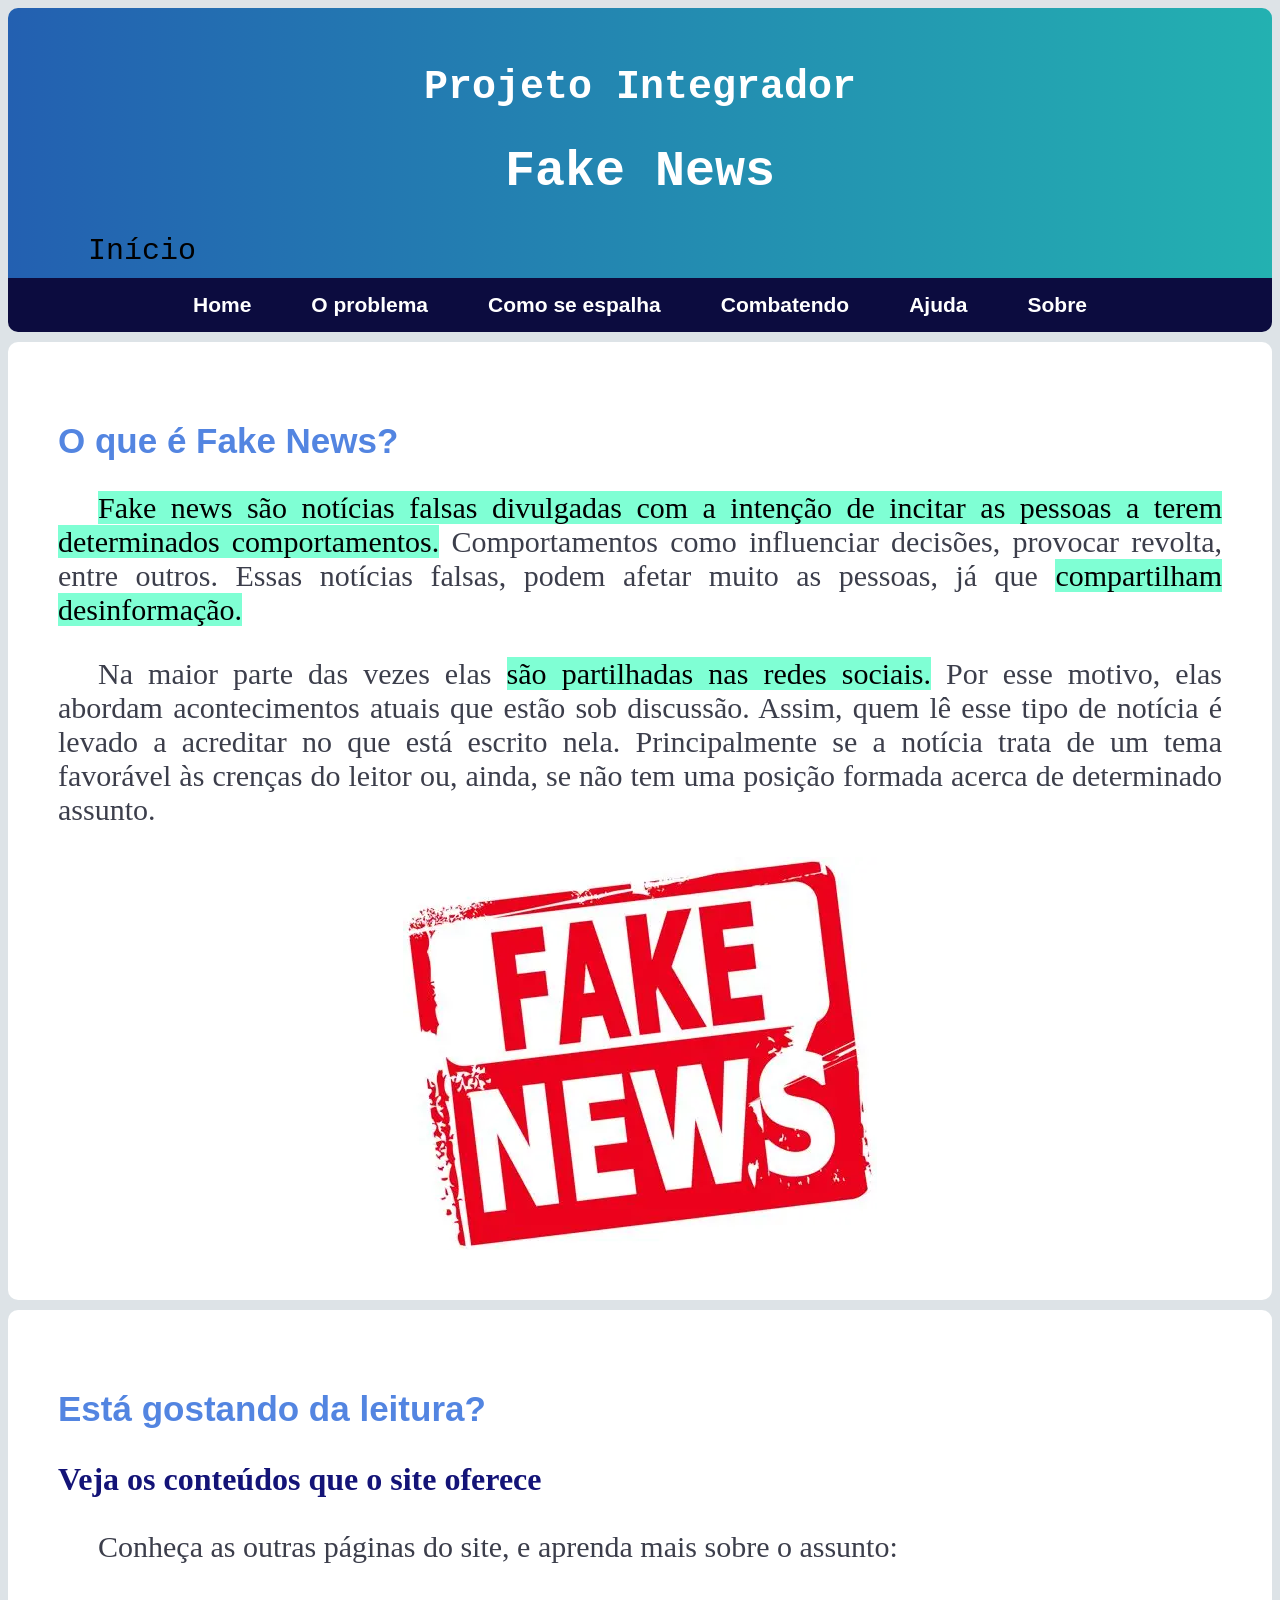
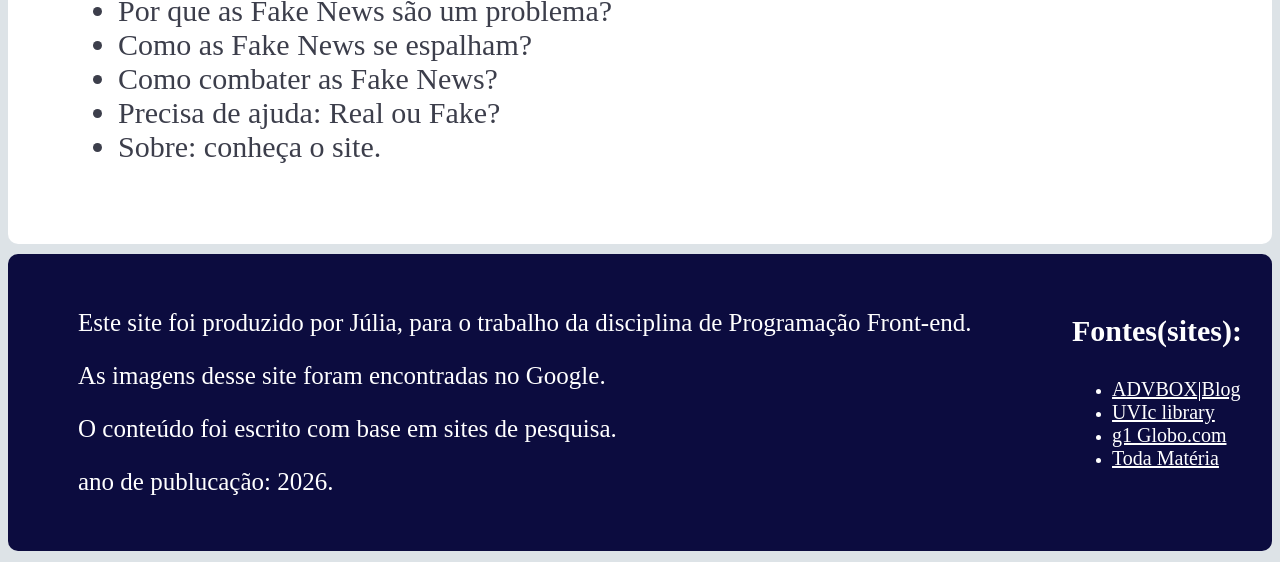
==== commit 7017aab7: "versao39" ====
--- a/index.html
+++ b/index.html
@@ -26,9 +26,6 @@
     </nav>
 
     <main>
-        <div>
-            <button id="btn-lupa" class="letra_grande">🔍</button>
-        </div>
         <!--introdução-->
         <section id="texto">
             <h2>O que é Fake News?</h2>
--- a/style.css
+++ b/style.css
@@ -312,25 +312,6 @@
 
 .nav_mudar_rosa a:hover { background-color:rgb(155, 24, 122);}
 
-/* letra grande botão*/
-.letra_grande{
-    background: none;
-    padding: 4px;
-    border: 1px solid black;
-}
-
-.letra_grande:hover {
-    font-size: 26px;
-}
-
-.lupa-ativo {
-    font-size: 40px;
-}
-
-.botao-lupa-ativo {
-    background-color: aqua;
-}
-
 /*tela menor*/
 @media (max-width: 900px) {
     main { padding: 20px;}
